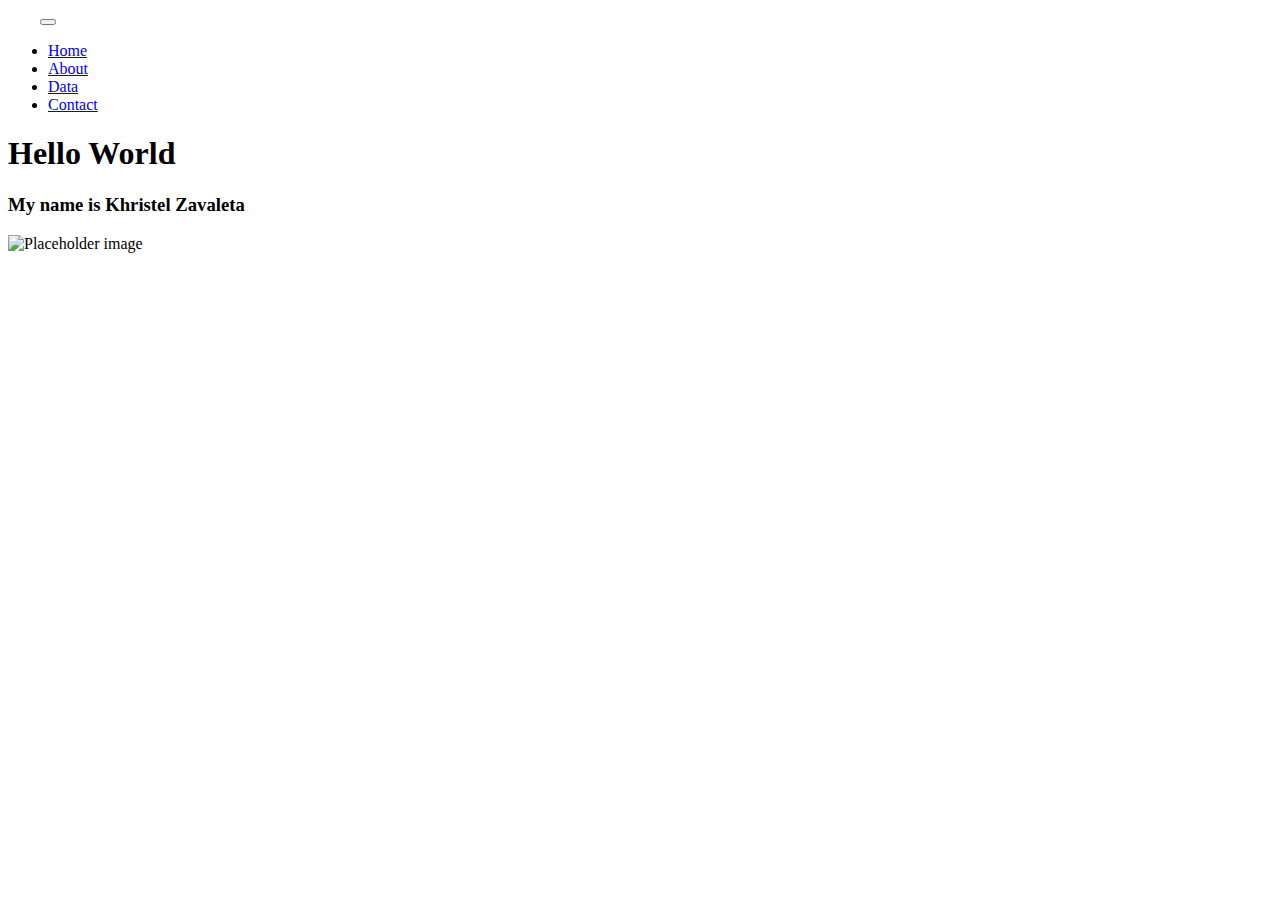
==== index.html @ 200b3109 "Update index.html" ====
<!DOCTYPE html>
<html lang="en">
<head>
	<!-- Meta tags -->
	<meta charset="utf-8">
	<meta name="viewport" content="width = device-width, initial-scale=1.0">
	<!-- Bootstrap 5 CSS -->
	<link href="https://cdn.jsdelivr.net/npm/bootstrap@5.0.2/dist/css/bootstrap.min.css" rel="stylesheet" integrity="sha384-EVSTQN3/azprG1Anm3QDgpJLIm9Nao0Yz1ztcQTwFspd3yD65VohhpuuCOmLASjC" crossorigin="anonymous">
	<style>
		.navbar-brand {
			margin-right: 2rem;
		}
	</style>
	<title>My Site</title>
</head>
<body>
	<nav class="navbar navbar-expand-lg navbar-dark bg-dark">
		<div class="container-fluid">
			<a class="navbar-brand" href="#"></a>
			<button class="navbar-toggler" type="button" data-bs-toggle="collapse" data-bs-target="#navbarNav" aria-controls="navbarNav" aria-expanded="false" aria-label="Toggle navigation">
				<span class="navbar-toggler-icon"></span>
			</button>
			<div class="collapse navbar-collapse" id="navbarNav">
				<ul class="navbar-nav">
					<li class="nav-item">
						<a class="nav-link active" aria-current="page" href="#">Home</a>
					</li>
					<li class="nav-item">
						<a class="nav-link" href="about.html">About</a>
					</li>
					<li class="nav-item">
						<a class="nav-link" href="data.html">Data</a>
					</li>
					<li class="nav-item">
						<a class="nav-link" href="contact.html">Contact</a>
					</li>
				</ul>
			</div>
		</div>
	</nav>
	<div class="container">
		<h1> Hello World </h1>
		<h3> My name is Khristel Zavaleta</h3>
		<div class="col-md-6">
			<img src="https://via.placeholder.com/500x300" alt="Placeholder image" class="img-fluid">
		</div>
	</div>
</body>
</html>
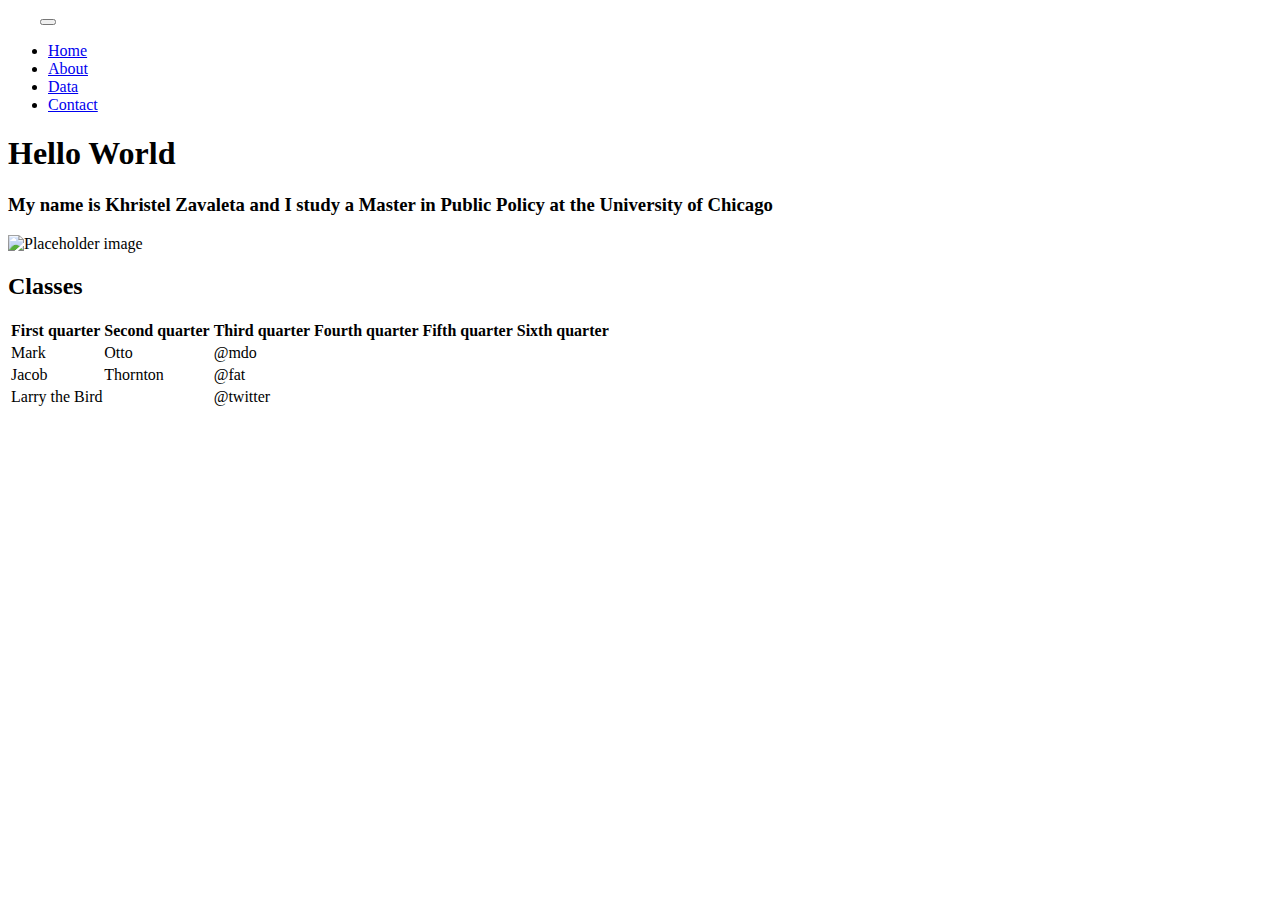
==== commit ca9e0ddc: "v6" ====
--- a/index.html
+++ b/index.html
@@ -39,11 +39,46 @@
 		</div>
 	</nav>
 	<div class="container">
-		<h1> Hello World </h1>
-		<h3> My name is Khristel Zavaleta</h3>
+		<h1 class="text-center mb-5"> Hello World </h1>
+		<h3 class = "text-center mb-5"> My name is Khristel Zavaleta and I study a Master in Public Policy at the University of Chicago</h3>
+		<div class="row">
+			<div class="col-md-6 mb-5">
+			<img src="https://humanities-web.s3.us-east-2.amazonaws.com/college-prod/s3fs-public/styles/max_width_full/public/2019-06/20131016_CLC_6457.jpg?itok=bZtz83BI" alt="Placeholder image" class="img-fluid">
+		</div>
 		<div class="col-md-6">
-			<img src="https://via.placeholder.com/500x300" alt="Placeholder image" class="img-fluid">
+			<h2> Classes</h2>
+			<table class="table">
+				<thead>
+					<tr>
+						<th>First quarter</th>
+						<th>Second quarter</th>
+						<th>Third quarter</th>
+						<th>Fourth quarter</th>
+						<th>Fifth quarter</th>
+						<th>Sixth quarter</th>
+					</tr>
+				</thead>
+				  <tbody>
+					<tr>
+					  <td>Mark</td>
+					  <td>Otto</td>
+					  <td>@mdo</td>
+					</tr>
+					<tr>
+					  <td>Jacob</td>
+					  <td>Thornton</td>
+					  <td>@fat</td>
+					</tr>
+					<tr>
+					  <td colspan="2">Larry the Bird</td>
+					  <td>@twitter</td>
+					</tr>
+				  </tbody>
+				</table>
+
+			</table>
 		</div>
 	</div>
+</div>
 </body>
 </html>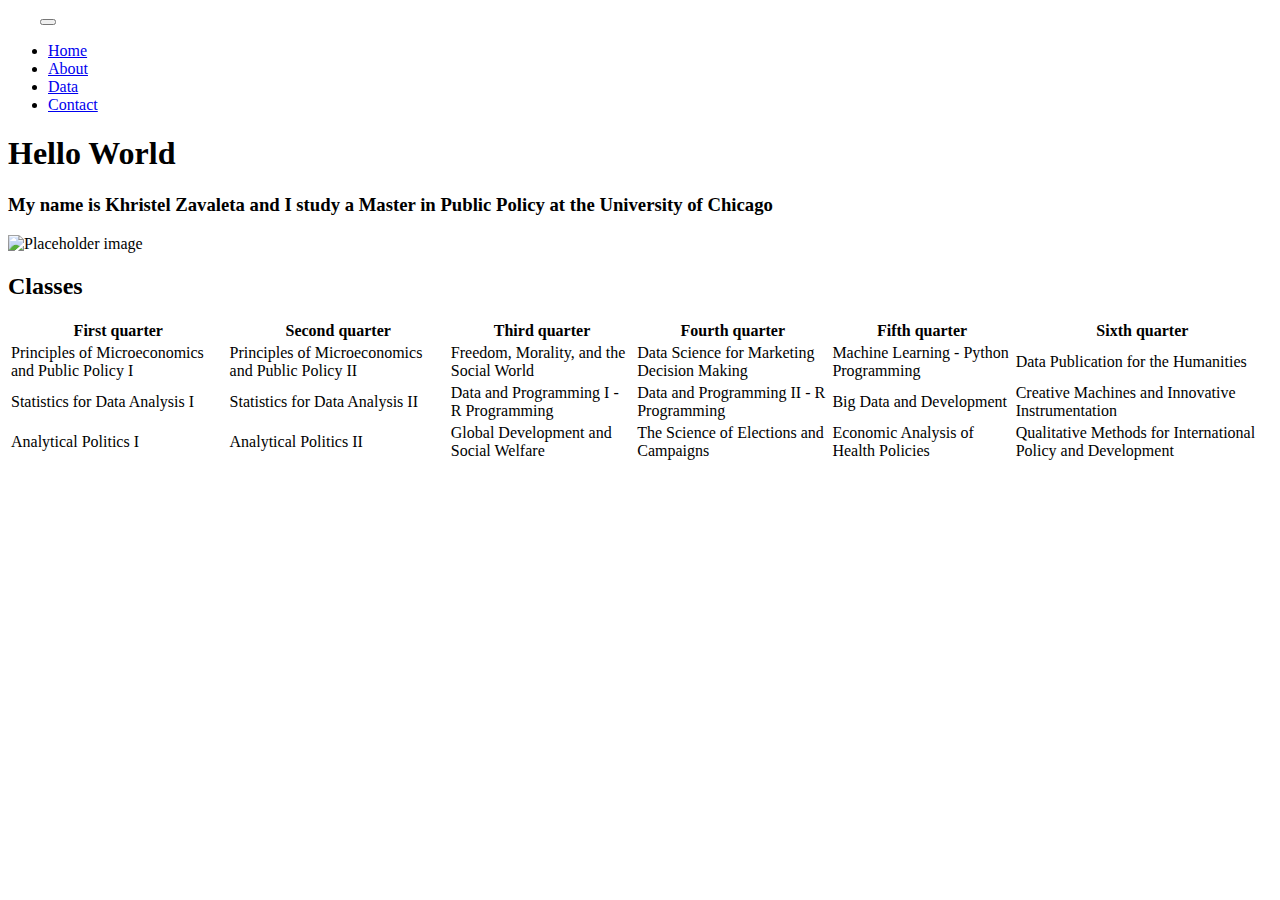
==== commit 3aeddea0: "v7" ====
--- a/index.html
+++ b/index.html
@@ -42,10 +42,10 @@
 		<h1 class="text-center mb-5"> Hello World </h1>
 		<h3 class = "text-center mb-5"> My name is Khristel Zavaleta and I study a Master in Public Policy at the University of Chicago</h3>
 		<div class="row">
-			<div class="col-md-6 mb-5">
+			<div class="mb-5">
 			<img src="https://humanities-web.s3.us-east-2.amazonaws.com/college-prod/s3fs-public/styles/max_width_full/public/2019-06/20131016_CLC_6457.jpg?itok=bZtz83BI" alt="Placeholder image" class="img-fluid">
 		</div>
-		<div class="col-md-6">
+		<div class="text-center">
 			<h2> Classes</h2>
 			<table class="table">
 				<thead>
@@ -60,18 +60,28 @@
 				</thead>
 				  <tbody>
 					<tr>
-					  <td>Mark</td>
-					  <td>Otto</td>
-					  <td>@mdo</td>
+					  <td>Principles of Microeconomics and Public Policy I</td>
+					  <td>Principles of Microeconomics and Public Policy II</td>
+					  <td>Freedom, Morality, and the Social World</td>
+					  <td>Data Science for Marketing Decision Making</td>
+					  <td>Machine Learning - Python Programming</td>
+					  <td>Data Publication for the Humanities</td>
 					</tr>
 					<tr>
-					  <td>Jacob</td>
-					  <td>Thornton</td>
-					  <td>@fat</td>
+					  <td>Statistics for Data Analysis I</td>
+					  <td>Statistics for Data Analysis II</td>
+					  <td>Data and Programming I - R Programming</td>
+					  <td>Data and Programming II - R Programming</td>
+					  <td>Big Data and Development</td>
+					  <td>Creative Machines and Innovative Instrumentation</td>
 					</tr>
 					<tr>
-					  <td colspan="2">Larry the Bird</td>
-					  <td>@twitter</td>
+					  <td>Analytical Politics I</td>
+					  <td>Analytical Politics II</td>
+					  <td>Global Development and Social Welfare</td>
+					  <td>The Science of Elections and Campaigns</td>
+					  <td>Economic Analysis of Health Policies</td>
+					  <td>Qualitative Methods for International Policy and Development</td>
 					</tr>
 				  </tbody>
 				</table>
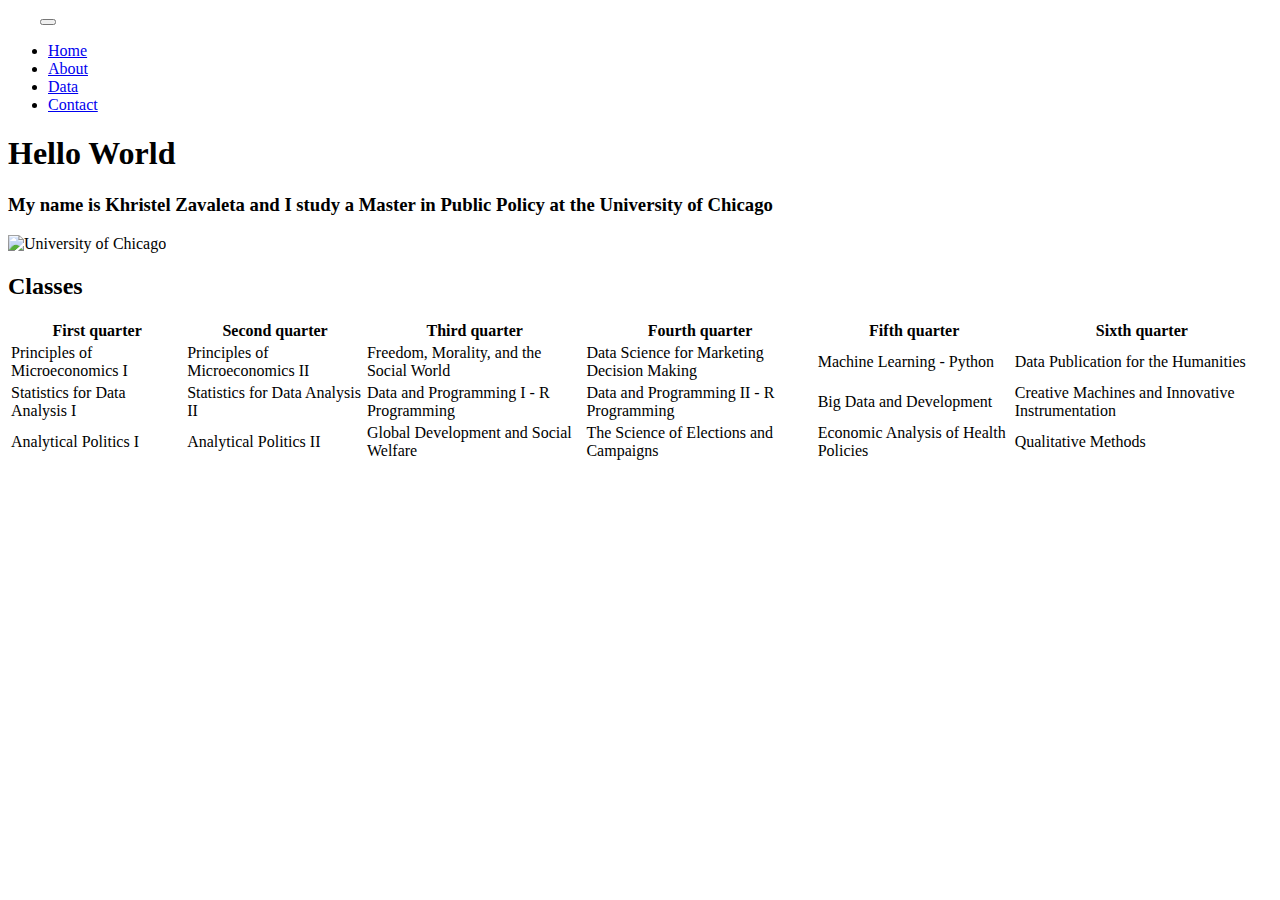
==== commit ad887d8f: "v8" ====
--- a/index.html
+++ b/index.html
@@ -43,7 +43,7 @@
 		<h3 class = "text-center mb-5"> My name is Khristel Zavaleta and I study a Master in Public Policy at the University of Chicago</h3>
 		<div class="row">
 			<div class="mb-5">
-			<img src="https://humanities-web.s3.us-east-2.amazonaws.com/college-prod/s3fs-public/styles/max_width_full/public/2019-06/20131016_CLC_6457.jpg?itok=bZtz83BI" alt="Placeholder image" class="img-fluid">
+			<img src="https://humanities-web.s3.us-east-2.amazonaws.com/college-prod/s3fs-public/styles/max_width_full/public/2019-06/20131016_CLC_6457.jpg?itok=bZtz83BI" alt="University of Chicago" class="img-fluid">
 		</div>
 		<div class="text-center">
 			<h2> Classes</h2>
@@ -60,11 +60,11 @@
 				</thead>
 				  <tbody>
 					<tr>
-					  <td>Principles of Microeconomics and Public Policy I</td>
-					  <td>Principles of Microeconomics and Public Policy II</td>
+					  <td>Principles of Microeconomics I</td>
+					  <td>Principles of Microeconomics II</td>
 					  <td>Freedom, Morality, and the Social World</td>
 					  <td>Data Science for Marketing Decision Making</td>
-					  <td>Machine Learning - Python Programming</td>
+					  <td>Machine Learning - Python</td>
 					  <td>Data Publication for the Humanities</td>
 					</tr>
 					<tr>
@@ -81,7 +81,7 @@
 					  <td>Global Development and Social Welfare</td>
 					  <td>The Science of Elections and Campaigns</td>
 					  <td>Economic Analysis of Health Policies</td>
-					  <td>Qualitative Methods for International Policy and Development</td>
+					  <td>Qualitative Methods</td>
 					</tr>
 				  </tbody>
 				</table>
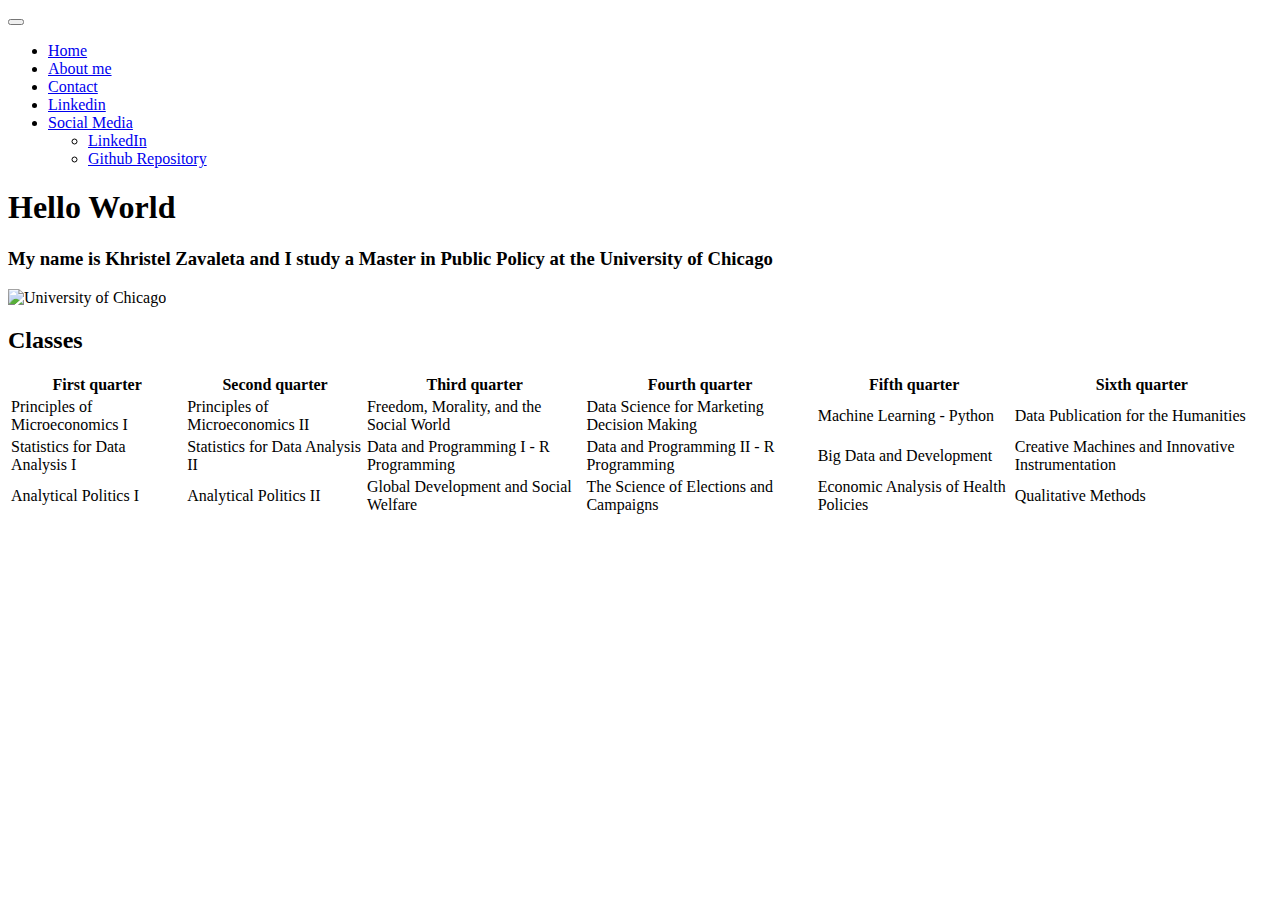
==== commit f62d351b: "Update index.html" ====
--- a/index.html
+++ b/index.html
@@ -6,11 +6,19 @@
 	<meta name="viewport" content="width = device-width, initial-scale=1.0">
 	<!-- Bootstrap 5 CSS -->
 	<link href="https://cdn.jsdelivr.net/npm/bootstrap@5.0.2/dist/css/bootstrap.min.css" rel="stylesheet" integrity="sha384-EVSTQN3/azprG1Anm3QDgpJLIm9Nao0Yz1ztcQTwFspd3yD65VohhpuuCOmLASjC" crossorigin="anonymous">
-	<style>
-		.navbar-brand {
-			margin-right: 2rem;
-		}
+	
+	<style> 
+	
+	section:not(:target) {
+      display: none;
+    }
+	
+	section:target {
+		display: block;
+	} 
+	
 	</style>
+
 	<title>My Site</title>
 </head>
 <body>
@@ -23,26 +31,40 @@
 			<div class="collapse navbar-collapse" id="navbarNav">
 				<ul class="navbar-nav">
 					<li class="nav-item">
-						<a class="nav-link active" aria-current="page" href="#">Home</a>
-					</li>
-					<li class="nav-item">
-						<a class="nav-link" href="about.html">About</a>
-					</li>
-					<li class="nav-item">
-						<a class="nav-link" href="data.html">Data</a>
-					</li>
-					<li class="nav-item">
-						<a class="nav-link" href="contact.html">Contact</a>
-					</li>
+						<a class="nav-link active" aria-current="page" href="#home">Home</a>
+					</li>
+					<li class="nav-item">
+						<a class="nav-link" href="#about-me">About me</a>
+					</li>
+					<li class="nav-item">
+						<a class="nav-link" href="#Contact">Contact</a>
+					</li>
+					<li class="nav-item">
+						<a class="nav-link" href="https://www.linkedin.com/in/khristel-zavaleta-gamarra/">Linkedin</a>
+					</li>
+					<li class="nav-item dropdown">
+						<a class="nav-link dropdown-toggle" href="#" id="navbarDropdown" role="button" data-bs-toggle="dropdown" aria-expanded="false">
+						  Social Media
+						</a>
+						<ul class="dropdown-menu" aria-labelledby="navbarDropdown">
+						  <li><a class="dropdown-item" href="https://www.linkedin.com/in/khristel-zavaleta-gamarra/">LinkedIn</a></li>
+						  <li><a class="dropdown-item" href="https://github.com/khristel26">Github Repository</a></li>
+						</ul>
+					  </li>
 				</ul>
 			</div>
 		</div>
 	</nav>
+
+	<script src="https://cdn.jsdelivr.net/npm/bootstrap@5.2.3/dist/js/bootstrap.bundle.min.js"></script>
+
+
+	<section id="home">
 	<div class="container">
 		<h1 class="text-center mb-5"> Hello World </h1>
 		<h3 class = "text-center mb-5"> My name is Khristel Zavaleta and I study a Master in Public Policy at the University of Chicago</h3>
 		<div class="row">
-			<div class="mb-5">
+			<div class="col-12 text-center mb-5">
 			<img src="https://humanities-web.s3.us-east-2.amazonaws.com/college-prod/s3fs-public/styles/max_width_full/public/2019-06/20131016_CLC_6457.jpg?itok=bZtz83BI" alt="University of Chicago" class="img-fluid">
 		</div>
 		<div class="text-center">
@@ -85,10 +107,95 @@
 					</tr>
 				  </tbody>
 				</table>
-
-			</table>
 		</div>
 	</div>
 </div>
+</section>
+
+<section id="about-me">
+	<h2 class="text-center mb-5">About Me</h2>
+	<p class="text-center">I am a graduate student in Public Policy at the University of Chicago, with a focus on data analysis and program evaluation. My interests include using data to inform policy decisions, understanding the effects of policy interventions on various populations, and creating data-driven solutions to social problems. Prior to pursuing my Master's degree, I worked  for over 4 years in the public sector. </p>
+
+	<div class="accordion" id="accordionExample">
+		<div class="accordion-item">
+		  <h2 class="accordion-header bg-primary text-primary" id="headingOne">
+			<button class="accordion-button" type="button" data-bs-toggle="collapse" data-bs-target="#collapseOne" aria-expanded="true" aria-controls="collapseOne">
+				My Education
+			  </button>
+			</h2>
+			<div id="collapseOne" class="accordion-collapse collapse show" aria-labelledby="headingOne" data-bs-parent="#accordionExample">
+				<div class="accordion-body text-info">
+			  <p>I earned my Bachelor's degree in Business Management from Pontificia Universidad Catolica del Peru in 2017. I went on to pursue my Master's degree in Public Policy from The University of Chicago in 2021.</p>
+			</div>
+		  </div>
+		</div>
+		<div class="accordion-item">
+		  <h2 class="accordion-header" id="headingTwo">
+			  <button class="accordion-button collapsed" type="button" data-bs-toggle="collapse" data-bs-target="#collapseTwo" aria-expanded="false" aria-controls="collapseTwo">
+				My Work Experience
+			  </button>
+			</h2>
+			<div id="collapseTwo" class="accordion-collapse collapse" aria-labelledby="headingTwo" data-bs-parent="#accordionExample">
+				<div class="accordion-body text-info">
+			  <p>After completing my Bachelor's degree, I worked as a Consultant at Social Security and Health Insurance Program, EsSalud for 1 year and Ministry of Women and Vulnerable Populations for 3 years. I also worked as teaching assistant at the Pontificia Universidad Catolica del Peru for three years. 
+				I did my summer graduate intership at Regional Service Center for Africa in Addis Ababa, Ethiopia. Currently I'm working as teaching assistant for two courses Cost-Benefit Analysis and Economic Analysis II: Introduction to Cost-Benefit Analysis
+			  </p>
+			</div>
+		  </div>
+		</div>
+		<div class="accordion-item">
+			<h2 class="accordion-header" id="headingThree">
+			  <button class="accordion-button collapsed" type="button" data-bs-toggle="collapse" data-bs-target="#collapseThree" aria-expanded="false" aria-controls="collapseThree">
+				My Hobbies
+			  </button>
+			</h2>
+		  <div id="collapseThree" class="accordion-collapse collapse" aria-labelledby="headingThree" data-bs-parent="#accordionExample">
+			<div class="accordion-body text-info">
+			  <p>In my free time, I enjoy reading books, and traveling to new places.</p>
+			</div>
+		  </div>
+		</div>
+	  </div>
+
+</section>
+
+<section id="Contact">
+	<h2 class="text-center mb-5">Contact</h2> 
+	<div class="row">
+		<div class="col-12 mb-5">
+			<button type="button" class="btn btn-primary" style="margin-left: 50px;">
+		Email
+		<span class="position-absolute top-0 start-100 translate-middle p-2 bg-danger border border-light rounded-circle">
+		</span>
+	  </button>
+	  <a href="mailto:kzavaleta@uchicago.edu"> Send me an email </a>
+	</div> 
+</section>
+
+
+<script>
+	// JavaScript code
+	document.addEventListener('DOMContentLoaded', function() {
+	  // check if a target is present in the URL
+	  if (location.hash) {
+		// remove the target from the URL
+		history.replaceState(null, null, ' ');
+		// display the targeted section
+		document.querySelector(location.hash).style.display = 'block';
+	  } else {
+		// display the default section
+		document.querySelector('#home').style.display = 'block';
+	  }
+	  
+	  // add click event listener to all links in the navigation
+	  document.querySelectorAll('nav a').forEach(function(link) {
+		link.addEventListener('click', function(event) {
+		  // hide the "home" section
+		  document.querySelector('#home').style.display = 'none';
+		});
+	  });
+	});
+  </script>
+  
 </body>
 </html>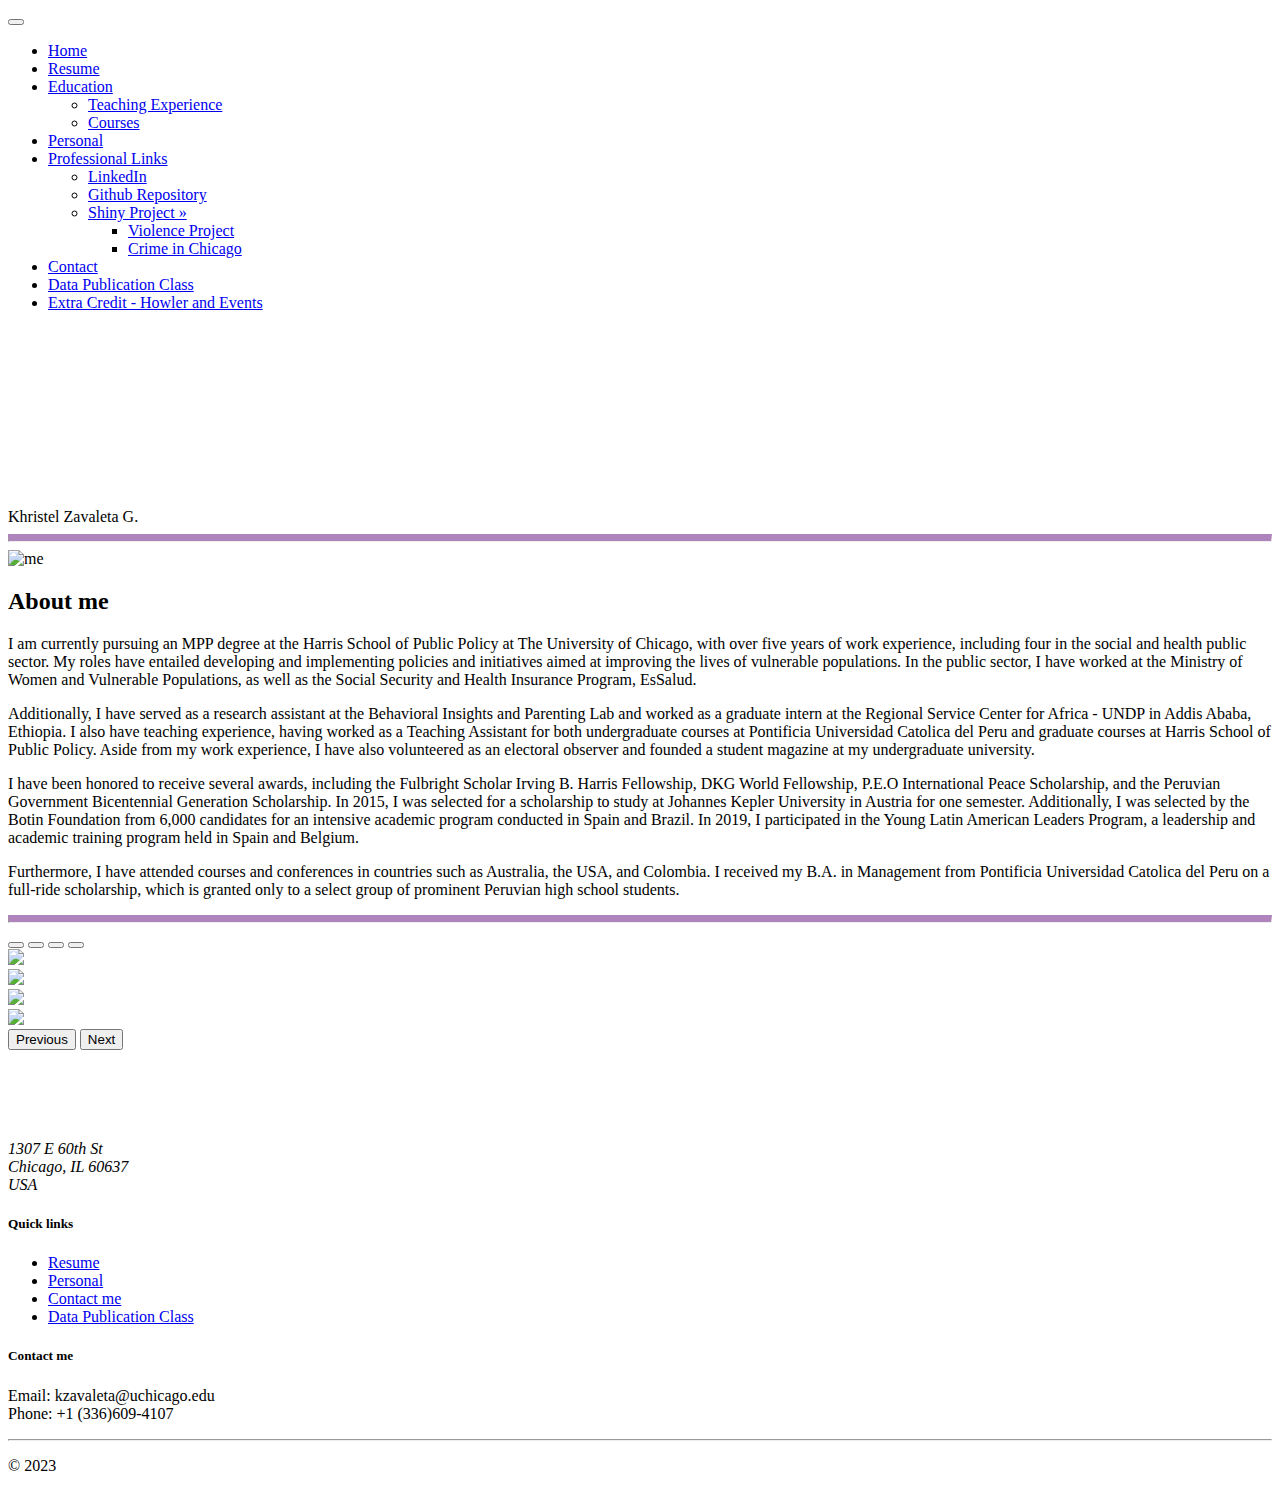
==== commit 59e58f33: "vf" ====
--- a/index.html
+++ b/index.html
@@ -6,21 +6,13 @@
 	<meta name="viewport" content="width = device-width, initial-scale=1.0">
 	<!-- Bootstrap 5 CSS -->
 	<link href="https://cdn.jsdelivr.net/npm/bootstrap@5.0.2/dist/css/bootstrap.min.css" rel="stylesheet" integrity="sha384-EVSTQN3/azprG1Anm3QDgpJLIm9Nao0Yz1ztcQTwFspd3yD65VohhpuuCOmLASjC" crossorigin="anonymous">
-	
-	<style> 
-	
-	section:not(:target) {
-      display: none;
-    }
-	
-	section:target {
-		display: block;
-	} 
-	
-	</style>
+	<link rel="stylesheet" type="text/css" href="styles.css">
+	<script src="https://cdn.jsdelivr.net/npm/bootstrap@5.2.3/dist/js/bootstrap.bundle.min.js"></script>
+	<script src="script.js"></script>
 
-	<title>My Site</title>
+	<title>Khristel Zavaleta</title>
 </head>
+
 <body>
 	<nav class="navbar navbar-expand-lg navbar-dark bg-dark">
 		<div class="container-fluid">
@@ -31,171 +23,165 @@
 			<div class="collapse navbar-collapse" id="navbarNav">
 				<ul class="navbar-nav">
 					<li class="nav-item">
-						<a class="nav-link active" aria-current="page" href="#home">Home</a>
+						<a class="nav-link active" aria-current="page" href="home.html">Home</a>
 					</li>
 					<li class="nav-item">
-						<a class="nav-link" href="#about-me">About me</a>
-					</li>
-					<li class="nav-item">
-						<a class="nav-link" href="#Contact">Contact</a>
-					</li>
-					<li class="nav-item">
-						<a class="nav-link" href="https://www.linkedin.com/in/khristel-zavaleta-gamarra/">Linkedin</a>
+						<a class="nav-link" href="resume.html">Resume</a>
 					</li>
 					<li class="nav-item dropdown">
 						<a class="nav-link dropdown-toggle" href="#" id="navbarDropdown" role="button" data-bs-toggle="dropdown" aria-expanded="false">
-						  Social Media
+							Education
+						  </a>
+						  <ul class="dropdown-menu" aria-labelledby="navbarDropdown">
+							<li><a class="dropdown-item" href="teaching.html">Teaching Experience</a></li>
+							<li><a class="dropdown-item" href="courses.html">Courses</a></li>
+						</ul>
+					</li>
+					<li class="nav-item">
+						<a class="nav-link" href="personal.html">Personal</a>
+					</li>
+					<li class="nav-item dropdown">
+						<a class="nav-link dropdown-toggle" href="#" id="navbarDropdown" role="button" data-bs-toggle="dropdown" aria-expanded="false">
+						  Professional Links
 						</a>
 						<ul class="dropdown-menu" aria-labelledby="navbarDropdown">
 						  <li><a class="dropdown-item" href="https://www.linkedin.com/in/khristel-zavaleta-gamarra/">LinkedIn</a></li>
 						  <li><a class="dropdown-item" href="https://github.com/khristel26">Github Repository</a></li>
+						  <li>
+							<a class="dropdown-item" href="#" id="innerDropdown" role="button" data-bs-toggle="dropdown-submenu" aria-expanded="false">
+							  Shiny Project &raquo;
+							</a>
+							<ul class="dropdown-menu dropdown-submenu" aria-labelledby="innerDropdown">
+							  <li><a class="dropdown-item" href="https://khristel26.shinyapps.io/final-project-khristel/?_ga=2.69918416.1313853590.1680998193-2020692836.1676941996">Violence Project</a></li>
+							  <li><a class="dropdown-item" href="https://khristel26.shinyapps.io/question_3/?_ga=2.91913562.1313853590.1680998193-2020692836.1676941996">Crime in Chicago</a></li>
+							</ul>
+						  </li>
 						</ul>
 					  </li>
+					<li class="nav-item">
+						<a class="nav-link" href="contact.html">Contact</a> 
+					</li>
+					<li class="nav-item">
+						<a class="nav-link" href="data-publication.html">Data Publication Class</a>
+					</li>
+					<li class="nav-item">
+						<a class="nav-link" href="extra-credit.html">Extra Credit - Howler and Events</a>
+					</li>
 				</ul>
 			</div>
 		</div>
 	</nav>
 
-	<script src="https://cdn.jsdelivr.net/npm/bootstrap@5.2.3/dist/js/bootstrap.bundle.min.js"></script>
+		<div class="text-center">
+			<div class="image-container">
+				<div class="overlay">
+					<div class="text-center" style="padding-top: 20vh;">
+						Khristel Zavaleta G.
+					</div>
+				</div>
+			</div>
+		</div>
+	  
+	  <hr class="my-4" style="border-top: 7px solid #af83bb;">
 
-
-	<section id="home">
 	<div class="container">
-		<h1 class="text-center mb-5"> Hello World </h1>
-		<h3 class = "text-center mb-5"> My name is Khristel Zavaleta and I study a Master in Public Policy at the University of Chicago</h3>
 		<div class="row">
-			<div class="col-12 text-center mb-5">
-			<img src="https://humanities-web.s3.us-east-2.amazonaws.com/college-prod/s3fs-public/styles/max_width_full/public/2019-06/20131016_CLC_6457.jpg?itok=bZtz83BI" alt="University of Chicago" class="img-fluid">
-		</div>
-		<div class="text-center">
-			<h2> Classes</h2>
-			<table class="table">
-				<thead>
-					<tr>
-						<th>First quarter</th>
-						<th>Second quarter</th>
-						<th>Third quarter</th>
-						<th>Fourth quarter</th>
-						<th>Fifth quarter</th>
-						<th>Sixth quarter</th>
-					</tr>
-				</thead>
-				  <tbody>
-					<tr>
-					  <td>Principles of Microeconomics I</td>
-					  <td>Principles of Microeconomics II</td>
-					  <td>Freedom, Morality, and the Social World</td>
-					  <td>Data Science for Marketing Decision Making</td>
-					  <td>Machine Learning - Python</td>
-					  <td>Data Publication for the Humanities</td>
-					</tr>
-					<tr>
-					  <td>Statistics for Data Analysis I</td>
-					  <td>Statistics for Data Analysis II</td>
-					  <td>Data and Programming I - R Programming</td>
-					  <td>Data and Programming II - R Programming</td>
-					  <td>Big Data and Development</td>
-					  <td>Creative Machines and Innovative Instrumentation</td>
-					</tr>
-					<tr>
-					  <td>Analytical Politics I</td>
-					  <td>Analytical Politics II</td>
-					  <td>Global Development and Social Welfare</td>
-					  <td>The Science of Elections and Campaigns</td>
-					  <td>Economic Analysis of Health Policies</td>
-					  <td>Qualitative Methods</td>
-					</tr>
-				  </tbody>
-				</table>
+		  <div class="col-md-5">
+			<img src="./images/IMG_8815.jpg" alt="me" class="img-fluid">
+		  </div>
+		  <div class="col-md-7">
+			<h2>About me</h2>
+			<p class="text-secondary">I am currently pursuing an MPP degree at the Harris School of Public Policy at The University of Chicago, with over five years of work experience, including four in the social and health public sector. My roles have entailed developing and implementing policies and initiatives aimed at improving the lives of vulnerable populations. In the public sector, I have worked at the Ministry of Women and Vulnerable Populations, as well as the Social Security and Health Insurance Program, EsSalud. </p>
+			<p class="text-secondary">Additionally, I have served as a research assistant at the Behavioral Insights and Parenting Lab and worked as a graduate intern at the Regional Service Center for Africa - UNDP in Addis Ababa, Ethiopia. I also have teaching experience, having worked as a Teaching Assistant for both undergraduate courses at Pontificia Universidad Catolica del Peru and graduate courses at Harris School of Public Policy. Aside from my work experience, I have also volunteered as an electoral observer and founded a student magazine at my undergraduate university.
+			</p>
+			<p class="text-secondary">I have been honored to receive several awards, including the Fulbright Scholar Irving B. Harris Fellowship, DKG World Fellowship, P.E.O International Peace Scholarship, and the Peruvian Government Bicentennial Generation Scholarship. In 2015, I was selected for a scholarship to study at Johannes Kepler University in Austria for one semester. Additionally, I was selected by the Botin Foundation from 6,000 candidates for an intensive academic program conducted in Spain and Brazil. In 2019, I participated in the Young Latin American Leaders Program, a leadership and academic training program held in Spain and Belgium.
+			</p>
+			<p class="text-secondary">Furthermore, I have attended courses and conferences in countries such as Australia, the USA, and Colombia. I received my B.A. in Management from Pontificia Universidad Catolica del Peru on a full-ride scholarship, which is granted only to a select group of prominent Peruvian high school students.
+				</p>
+		  </div>
 		</div>
 	</div>
-</div>
-</section>
+		
+		<hr class="my-4" style="border-top: 7px solid #af83bb;">
+		
+	<div id="carousel" class="carousel slide" data-bs-ride="carousel">
+			<div class="carousel-indicators">
+				<button type="button" data-bs-target="#carousel" data-bs-slide-to="0" class="active" aria-current="true" aria-label="Slide 1"></button>
+				<button type="button" data-bs-target="#carousel" data-bs-slide-to="1" aria-label="Slide 2"></button>
+				<button type="button" data-bs-target="#carousel" data-bs-slide-to="2" aria-label="Slide 3"></button>
+				<button type="button" data-bs-target="#carousel" data-bs-slide-to="3" aria-label="Slide 4"></button>
+			</div>
 
-<section id="about-me">
-	<h2 class="text-center mb-5">About Me</h2>
-	<p class="text-center">I am a graduate student in Public Policy at the University of Chicago, with a focus on data analysis and program evaluation. My interests include using data to inform policy decisions, understanding the effects of policy interventions on various populations, and creating data-driven solutions to social problems. Prior to pursuing my Master's degree, I worked  for over 4 years in the public sector. </p>
+		<div class="carousel-inner">
+			<div class="carousel-item active">
+			  <img src="./images/keeeel.jpeg" class="d-block w-100">
+			</div>
+			<div class="carousel-item">
+			  <img src="./images/kell..jpeg" class="d-block w-100">
+			</div>
+			<div class="carousel-item">
+			  <img src="./images/Keller-Ctr.jpeg" class="d-block w-100">
+			</div>
+			<div class="carousel-item">
+			  <img src="./images/Keller_Center.jpeg" class="d-block w-100">
+			</div>
+		</div>
 
-	<div class="accordion" id="accordionExample">
-		<div class="accordion-item">
-		  <h2 class="accordion-header bg-primary text-primary" id="headingOne">
-			<button class="accordion-button" type="button" data-bs-toggle="collapse" data-bs-target="#collapseOne" aria-expanded="true" aria-controls="collapseOne">
-				My Education
-			  </button>
-			</h2>
-			<div id="collapseOne" class="accordion-collapse collapse show" aria-labelledby="headingOne" data-bs-parent="#accordionExample">
-				<div class="accordion-body text-info">
-			  <p>I earned my Bachelor's degree in Business Management from Pontificia Universidad Catolica del Peru in 2017. I went on to pursue my Master's degree in Public Policy from The University of Chicago in 2021.</p>
-			</div>
-		  </div>
+		<button class="carousel-control-prev" type="button" data-bs-target="#carousel" data-bs-slide="prev">
+            <span class="carousel-control-prev-icon" aria-hidden="true"></span>
+            <span class="visually-hidden">Previous</span>
+		</button>
+		
+		<button class="carousel-control-next" type="button" data-bs-target="#carousel" data-bs-slide="next">
+            <span class="carousel-control-next-icon" aria-hidden="true"></span>
+            <span class="visually-hidden">Next</span>
+        </button>
+	</div>
+
+</body>
+
+<br>
+<br>
+<br>
+
+<footer class="bg-dark text-white d-none d-md-block">
+	<div class="container">
+	  <div class="row">
+		<div class="col-md-4 mt-4">
+		  <!-- <h5>Khristel Zavaleta G.</h5> -->
+		  <br>
+		  <br>
+		  <address>
+			1307 E 60th St<br>
+			Chicago, IL 60637<br>
+			USA
+		  </address>
 		</div>
-		<div class="accordion-item">
-		  <h2 class="accordion-header" id="headingTwo">
-			  <button class="accordion-button collapsed" type="button" data-bs-toggle="collapse" data-bs-target="#collapseTwo" aria-expanded="false" aria-controls="collapseTwo">
-				My Work Experience
-			  </button>
-			</h2>
-			<div id="collapseTwo" class="accordion-collapse collapse" aria-labelledby="headingTwo" data-bs-parent="#accordionExample">
-				<div class="accordion-body text-info">
-			  <p>After completing my Bachelor's degree, I worked as a Consultant at Social Security and Health Insurance Program, EsSalud for 1 year and Ministry of Women and Vulnerable Populations for 3 years. I also worked as teaching assistant at the Pontificia Universidad Catolica del Peru for three years. 
-				I did my summer graduate intership at Regional Service Center for Africa in Addis Ababa, Ethiopia. Currently I'm working as teaching assistant for two courses Cost-Benefit Analysis and Economic Analysis II: Introduction to Cost-Benefit Analysis
-			  </p>
-			</div>
-		  </div>
+
+		<div class="col-md-4 mt-4">
+		  <h5>Quick links</h5>
+		  <ul class="list-unstyled">
+			<li><a href="resume.html" class="footerlink">Resume</a></li>
+			<li><a href="personal.html" class="footerlink">Personal</a></li>
+			<li><a href="contact.html" class="footerlink">Contact me</a></li>
+			<li><a href="data-publication.html" class="footerlink">Data Publication Class</a></li>
+		  </ul>
 		</div>
-		<div class="accordion-item">
-			<h2 class="accordion-header" id="headingThree">
-			  <button class="accordion-button collapsed" type="button" data-bs-toggle="collapse" data-bs-target="#collapseThree" aria-expanded="false" aria-controls="collapseThree">
-				My Hobbies
-			  </button>
-			</h2>
-		  <div id="collapseThree" class="accordion-collapse collapse" aria-labelledby="headingThree" data-bs-parent="#accordionExample">
-			<div class="accordion-body text-info">
-			  <p>In my free time, I enjoy reading books, and traveling to new places.</p>
-			</div>
-		  </div>
+		<div class="col-md-4 mt-4">
+			<h5>Contact me</h5>
+			<p>
+				Email: kzavaleta@uchicago.edu <br>
+				Phone: +1 (336)609-4107
+			</p>
 		</div>
 	  </div>
+	  <hr>
+	  <div class="row">
+		<div class="col-md-6">
+		  <p>&copy; 2023</p>
+		</div>
+	  </div>
+	</div>
+</footer>
 
-</section>
-
-<section id="Contact">
-	<h2 class="text-center mb-5">Contact</h2> 
-	<div class="row">
-		<div class="col-12 mb-5">
-			<button type="button" class="btn btn-primary" style="margin-left: 50px;">
-		Email
-		<span class="position-absolute top-0 start-100 translate-middle p-2 bg-danger border border-light rounded-circle">
-		</span>
-	  </button>
-	  <a href="mailto:kzavaleta@uchicago.edu"> Send me an email </a>
-	</div> 
-</section>
-
-
-<script>
-	// JavaScript code
-	document.addEventListener('DOMContentLoaded', function() {
-	  // check if a target is present in the URL
-	  if (location.hash) {
-		// remove the target from the URL
-		history.replaceState(null, null, ' ');
-		// display the targeted section
-		document.querySelector(location.hash).style.display = 'block';
-	  } else {
-		// display the default section
-		document.querySelector('#home').style.display = 'block';
-	  }
-	  
-	  // add click event listener to all links in the navigation
-	  document.querySelectorAll('nav a').forEach(function(link) {
-		link.addEventListener('click', function(event) {
-		  // hide the "home" section
-		  document.querySelector('#home').style.display = 'none';
-		});
-	  });
-	});
-  </script>
-  
-</body>
 </html>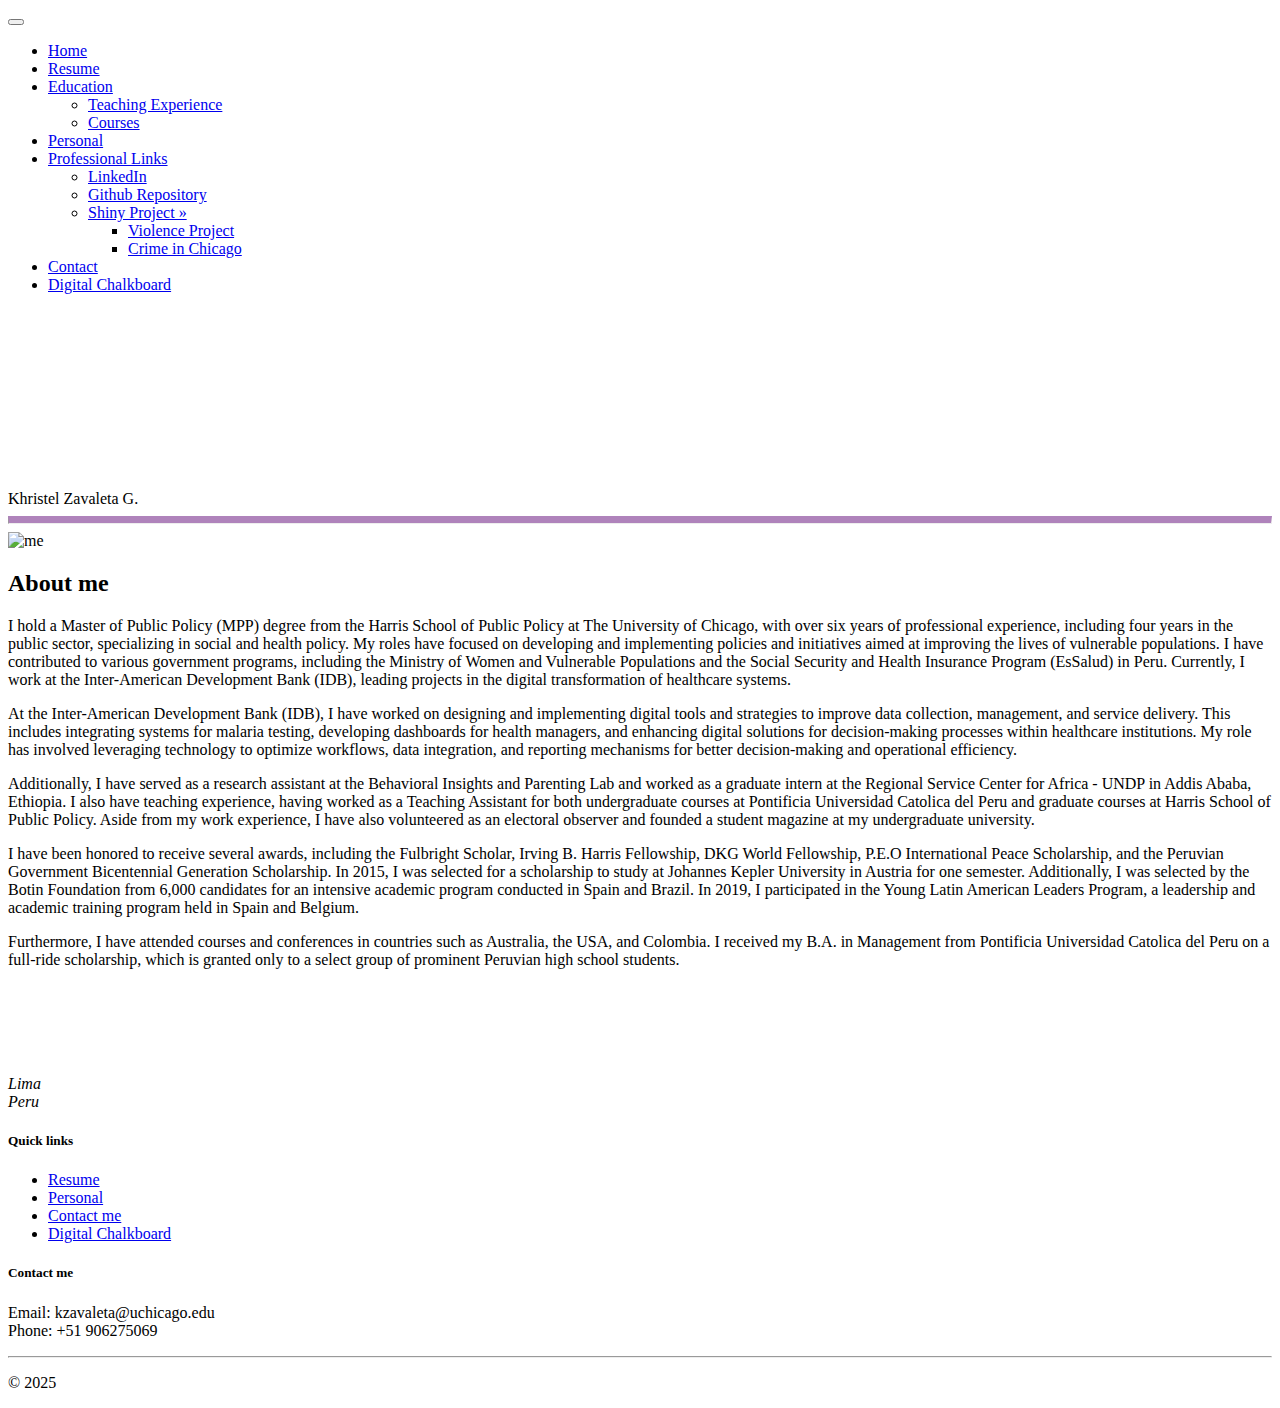
==== commit b5ed2374: "13.02.25" ====
--- a/index.html
+++ b/index.html
@@ -62,11 +62,11 @@
 						<a class="nav-link" href="contact.html">Contact</a> 
 					</li>
 					<li class="nav-item">
-						<a class="nav-link" href="data-publication.html">Data Publication Class</a>
+						<a class="nav-link" href="data-publication.html">Digital Chalkboard</a>
 					</li>
-					<li class="nav-item">
+					<!-- <li class="nav-item">
 						<a class="nav-link" href="extra-credit.html">Extra Credit - Howler and Events</a>
-					</li>
+					</li> -->
 				</ul>
 			</div>
 		</div>
@@ -91,18 +91,22 @@
 		  </div>
 		  <div class="col-md-7">
 			<h2>About me</h2>
-			<p class="text-secondary">I am currently pursuing an MPP degree at the Harris School of Public Policy at The University of Chicago, with over five years of work experience, including four in the social and health public sector. My roles have entailed developing and implementing policies and initiatives aimed at improving the lives of vulnerable populations. In the public sector, I have worked at the Ministry of Women and Vulnerable Populations, as well as the Social Security and Health Insurance Program, EsSalud. </p>
+			<p class="text-secondary">I hold a Master of Public Policy (MPP) degree from the Harris School of Public Policy at The University of Chicago, with over six years of professional experience, including four years in the public sector, specializing in social and health policy. My roles have focused on developing and implementing policies and initiatives aimed at improving the lives of vulnerable populations. I have contributed to various government programs, including the Ministry of Women and Vulnerable Populations and the Social Security and Health Insurance Program (EsSalud) in Peru. Currently, I work at the Inter-American Development Bank (IDB), leading projects in the digital transformation of healthcare systems.
+			</p>
+			<p class="text-secondary">At the Inter-American Development Bank (IDB), I have worked on designing and implementing digital tools and strategies to improve data collection, management, and service delivery. This includes integrating systems for malaria testing, developing dashboards for health managers, and enhancing digital solutions for decision-making processes within healthcare institutions. My role has involved leveraging technology to optimize workflows, data integration, and reporting mechanisms for better decision-making and operational efficiency.
+			</p>
 			<p class="text-secondary">Additionally, I have served as a research assistant at the Behavioral Insights and Parenting Lab and worked as a graduate intern at the Regional Service Center for Africa - UNDP in Addis Ababa, Ethiopia. I also have teaching experience, having worked as a Teaching Assistant for both undergraduate courses at Pontificia Universidad Catolica del Peru and graduate courses at Harris School of Public Policy. Aside from my work experience, I have also volunteered as an electoral observer and founded a student magazine at my undergraduate university.
 			</p>
-			<p class="text-secondary">I have been honored to receive several awards, including the Fulbright Scholar Irving B. Harris Fellowship, DKG World Fellowship, P.E.O International Peace Scholarship, and the Peruvian Government Bicentennial Generation Scholarship. In 2015, I was selected for a scholarship to study at Johannes Kepler University in Austria for one semester. Additionally, I was selected by the Botin Foundation from 6,000 candidates for an intensive academic program conducted in Spain and Brazil. In 2019, I participated in the Young Latin American Leaders Program, a leadership and academic training program held in Spain and Belgium.
+			<p class="text-secondary">I have been honored to receive several awards, including the Fulbright Scholar, Irving B. Harris Fellowship, DKG World Fellowship, P.E.O International Peace Scholarship, and the Peruvian Government Bicentennial Generation Scholarship. In 2015, I was selected for a scholarship to study at Johannes Kepler University in Austria for one semester. Additionally, I was selected by the Botin Foundation from 6,000 candidates for an intensive academic program conducted in Spain and Brazil. In 2019, I participated in the Young Latin American Leaders Program, a leadership and academic training program held in Spain and Belgium.
 			</p>
 			<p class="text-secondary">Furthermore, I have attended courses and conferences in countries such as Australia, the USA, and Colombia. I received my B.A. in Management from Pontificia Universidad Catolica del Peru on a full-ride scholarship, which is granted only to a select group of prominent Peruvian high school students.
 				</p>
 		  </div>
 		</div>
 	</div>
-		
-		<hr class="my-4" style="border-top: 7px solid #af83bb;">
+	
+
+		<!--<hr class="my-4" style="border-top: 7px solid #af83bb;">
 		
 	<div id="carousel" class="carousel slide" data-bs-ride="carousel">
 			<div class="carousel-indicators">
@@ -135,8 +139,8 @@
 		<button class="carousel-control-next" type="button" data-bs-target="#carousel" data-bs-slide="next">
             <span class="carousel-control-next-icon" aria-hidden="true"></span>
             <span class="visually-hidden">Next</span>
-        </button>
-	</div>
+        </button> 
+	</div> -->
 
 </body>
 
@@ -152,9 +156,9 @@
 		  <br>
 		  <br>
 		  <address>
-			1307 E 60th St<br>
-			Chicago, IL 60637<br>
-			USA
+			<!--1307 E 60th St<br>-->
+			Lima<br>
+			Peru
 		  </address>
 		</div>
 
@@ -164,21 +168,21 @@
 			<li><a href="resume.html" class="footerlink">Resume</a></li>
 			<li><a href="personal.html" class="footerlink">Personal</a></li>
 			<li><a href="contact.html" class="footerlink">Contact me</a></li>
-			<li><a href="data-publication.html" class="footerlink">Data Publication Class</a></li>
+			<li><a href="data-publication.html" class="footerlink">Digital Chalkboard</a></li>
 		  </ul>
 		</div>
 		<div class="col-md-4 mt-4">
 			<h5>Contact me</h5>
 			<p>
 				Email: kzavaleta@uchicago.edu <br>
-				Phone: +1 (336)609-4107
+				Phone: +51 906275069
 			</p>
 		</div>
 	  </div>
 	  <hr>
 	  <div class="row">
 		<div class="col-md-6">
-		  <p>&copy; 2023</p>
+		  <p>&copy; 2025</p>
 		</div>
 	  </div>
 	</div>
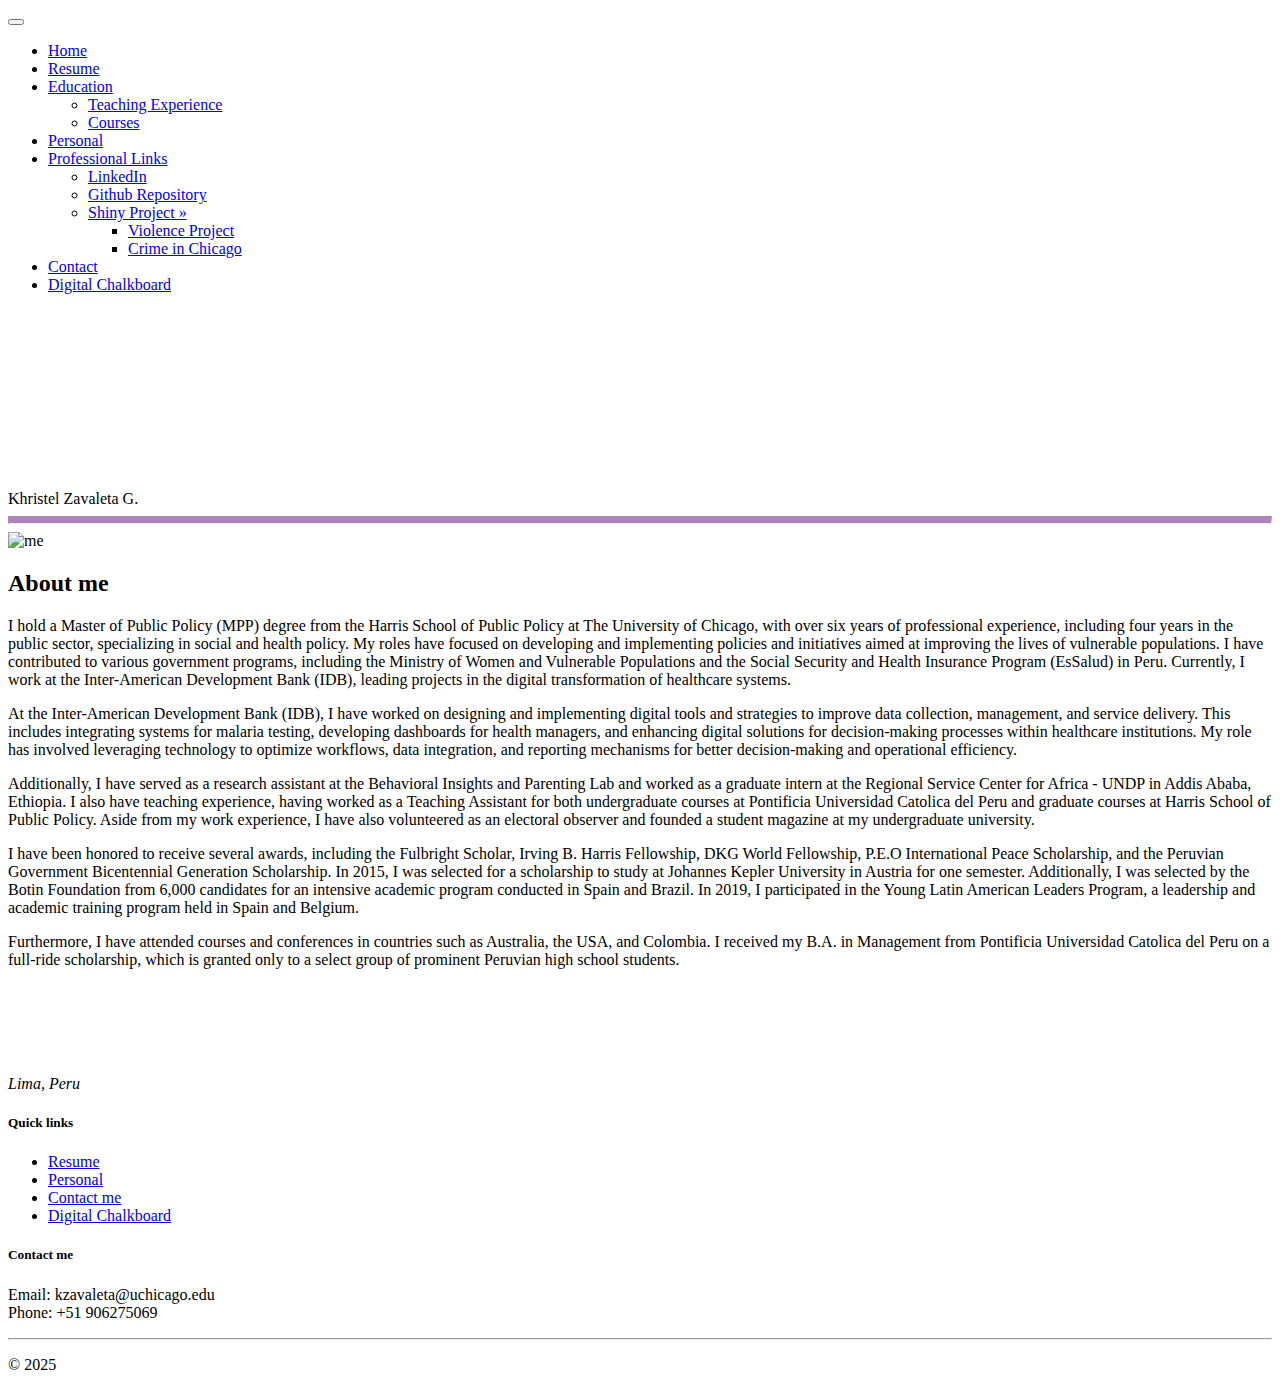
==== commit 5d96c9b0: "resume change" ====
--- a/index.html
+++ b/index.html
@@ -157,8 +157,7 @@
 		  <br>
 		  <address>
 			<!--1307 E 60th St<br>-->
-			Lima<br>
-			Peru
+			Lima, Peru
 		  </address>
 		</div>
 
